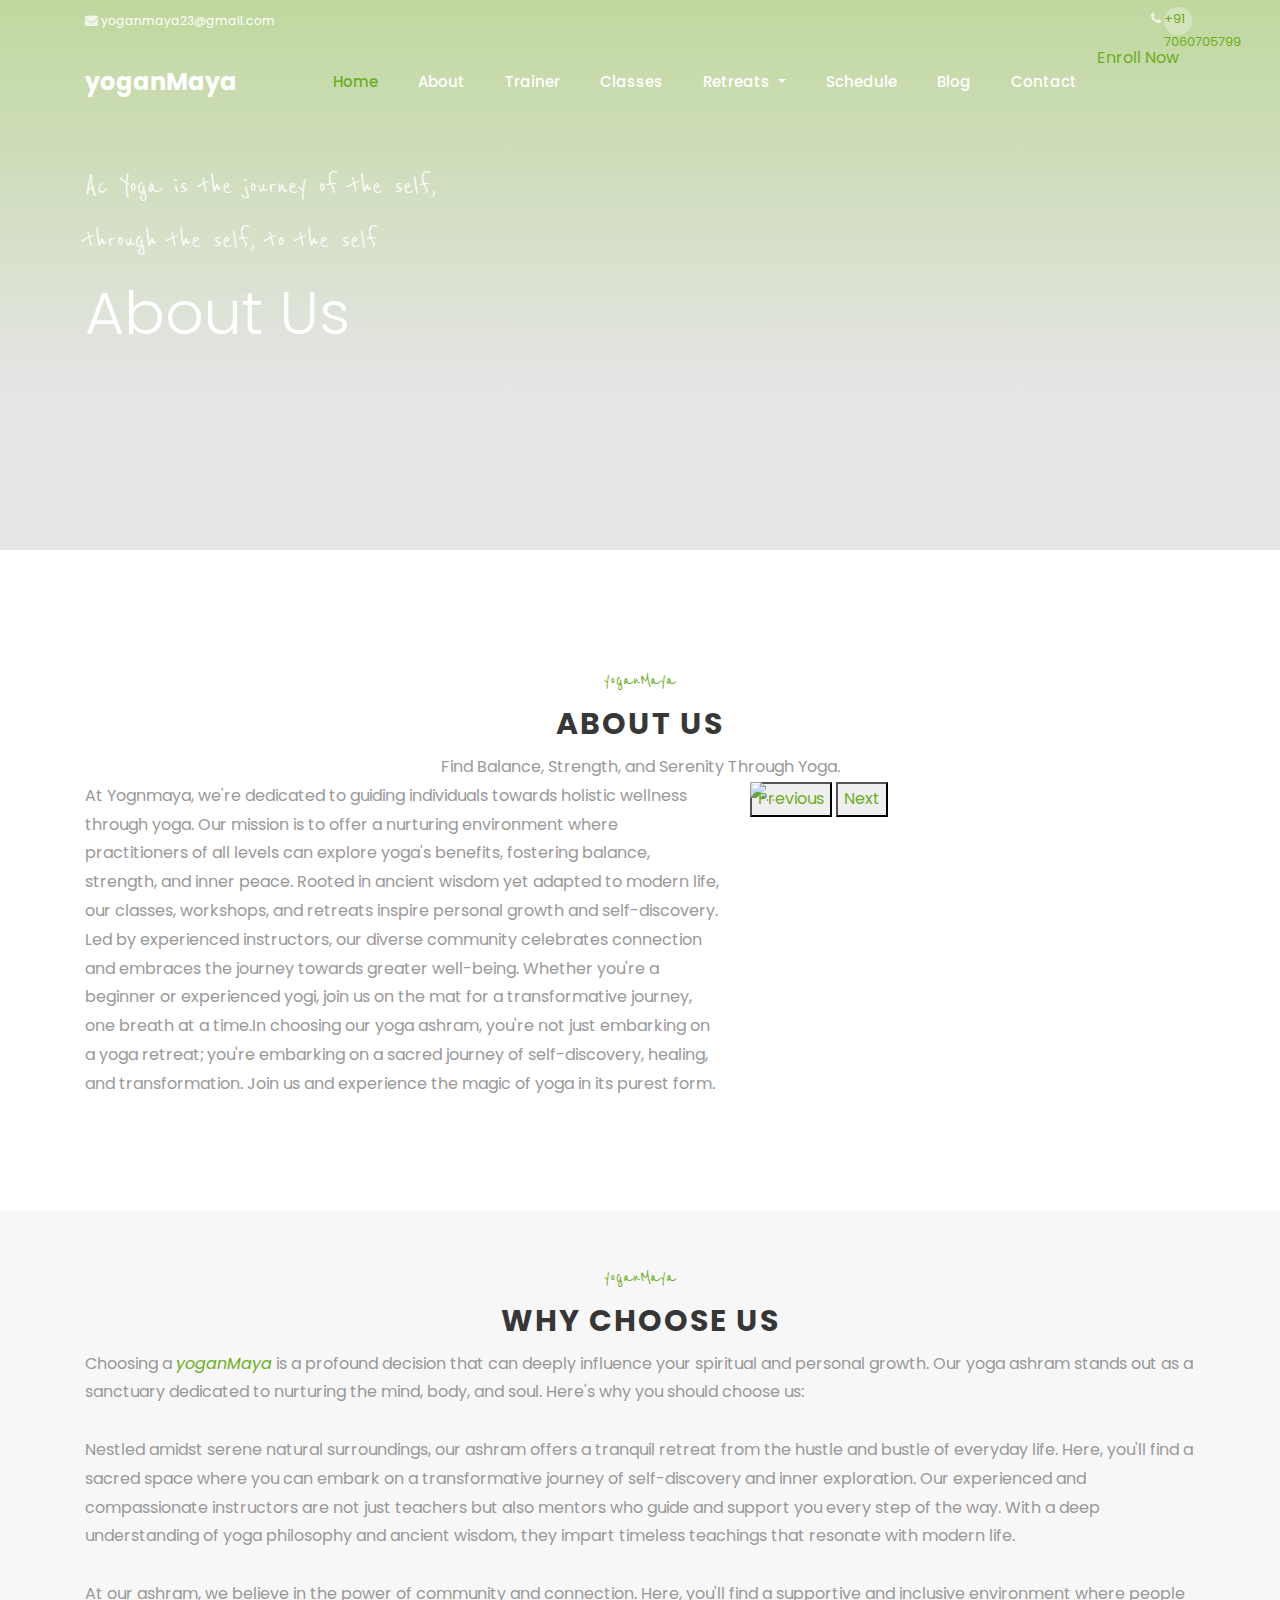
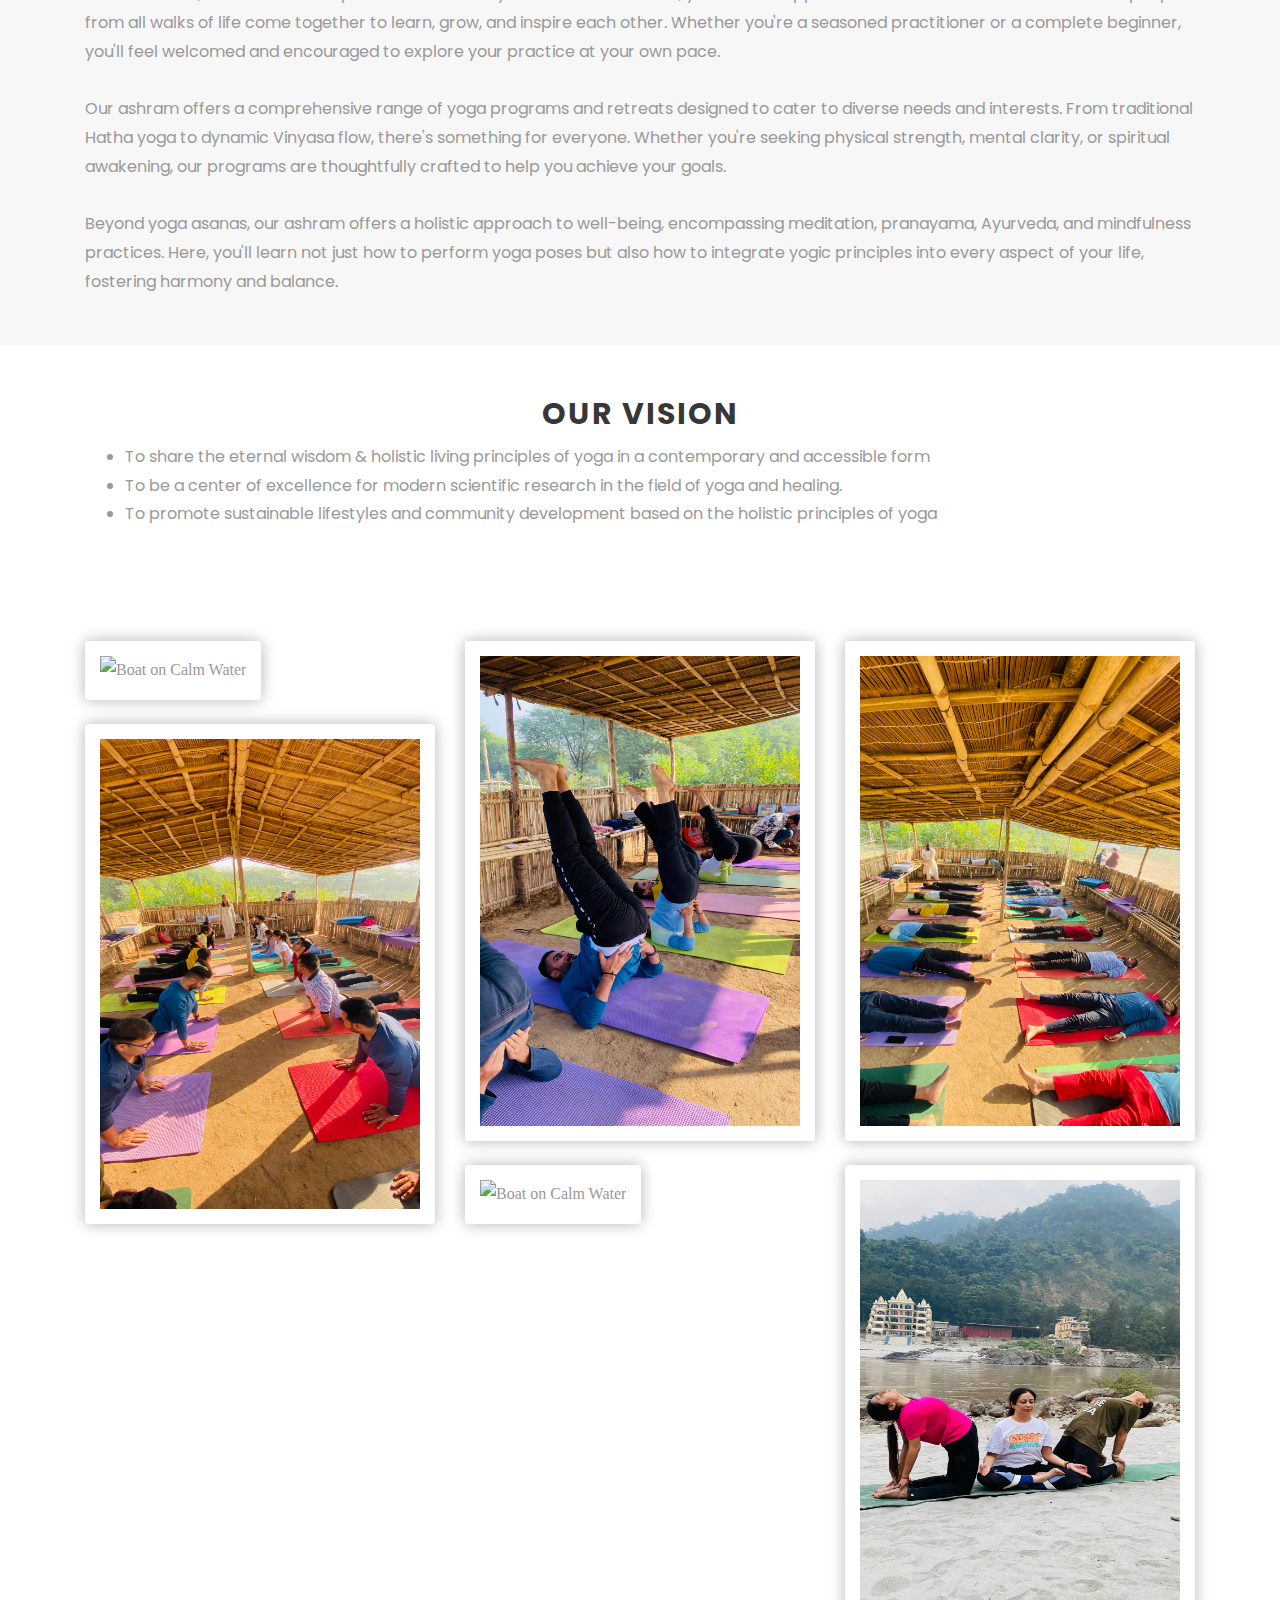
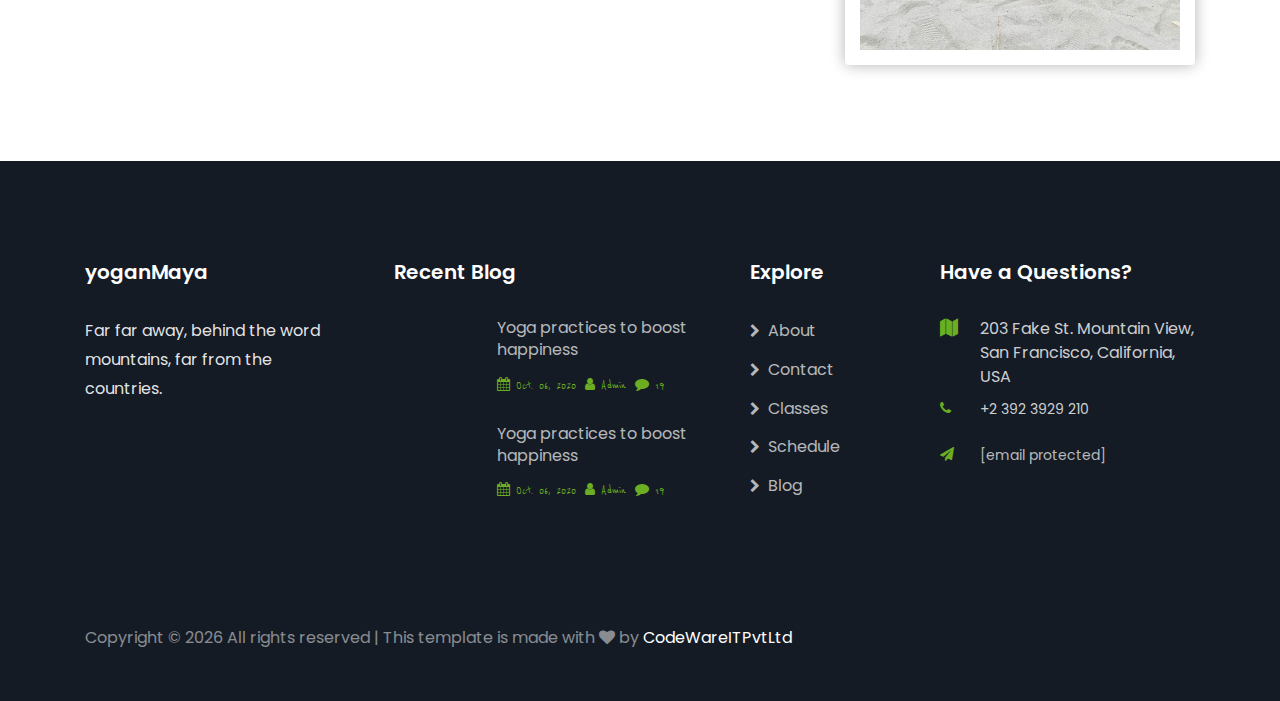
==== yogabest/about.html @ 585cb8f2 "completed about.html" ====
<!DOCTYPE html>
<html lang="en">
   <head>
      <meta charset="UTF-8">
      <title>yoganMaya - Free Bootstrap 4 Template by CodeWareITPvtLtd</title>
      <meta charset="utf-8">
      <meta name="viewport" content="width=device-width, initial-scale=1, shrink-to-fit=no">
      <link href="https://fonts.googleapis.com/css2?family=Poppins:wght@200;400;500;600;700&display=swap" rel="stylesheet">
      <link href="https://fonts.googleapis.com/css2?family=Reenie+Beanie&display=swap" rel="stylesheet">
      <link rel="stylesheet" href="https://stackpath.bootstrapcdn.com/font-awesome/4.7.0/css/font-awesome.min.css">
      <link href="https://cdn.jsdelivr.net/npm/bootstrap@5.1.3/dist/css/bootstrap.min.css" rel="stylesheet" integrity="sha384-1BmE4kWBq78iYhFldvKuhfTAU6auU8tT94WrHftjDbrCEXSU1oBoqyl2QvZ6jIW3" crossorigin="anonymous">
      <script src="https://cdn.jsdelivr.net/npm/bootstrap@5.1.3/dist/js/bootstrap.bundle.min.js" integrity="sha384-ka7Sk0Gln4gmtz2MlQnikT1wXgYsOg+OMhuP+IlRH9sENBO0LRn5q+8nbTov4+1p" crossorigin="anonymous"></script>
      <link rel="stylesheet" href="css/animate.css">
      <link rel="stylesheet" href="css/owl.carousel.min.css">
      <link rel="stylesheet" href="css/owl.theme.default.min.css">
      <link rel="stylesheet" href="css/magnific-popup.css">
      <link rel="stylesheet" href="css/flaticon.css">
      <link rel="stylesheet" href="css/style.css">
      <link rel="stylesheet" href="css/contact.css">
      <style>
        .gallery{
	font-family: serif;
}
.gallery img{
  background: #fff;
  padding: 15px;
  width: 100%;
  height: 500px;
  box-shadow: 0px 0px 15px rgba(0,0,0,0.3);
  cursor: pointer;
}
#gallery-popup .modal-img{
  width: 100%;
}
      </style>
   </head>
   <body>
      <div class="wrap">
         <div class="container">
            <div class="row justify-content-between">
               <div class="col-12 col-md d-flex align-items-center">
                  <p class="mb-0 phone"><span class="mailus"><i class="fa fa-envelope" aria-hidden="true"></i></span> <a href="#" class="fw-large"><span class="__cf_email__ " data-cfemail="67020a060e0b14060a170b0227020a060e0b4904080a"> yoganmaya23@gmail.com</span></a></p>
               </div>
               <div class="col-12 col-md d-flex justify-content-md-end">
                  <div class="social-media">
                     <p class="mb-0 d-flex">
                        <span class="mailus"><i class="fa fa-phone " aria-hidden="true" pt-2></i> </span><a href="#"> +91 7060705799</a>
                     </p>
                  </div>
               </div>
            </div>
         </div>
      </div>
      <nav class="navbar navbar-expand-lg navbar-dark ftco_navbar bg-dark ftco-navbar-light" id="ftco-navbar">
         <div class="container">
            <a class="navbar-brand" href="index.html">yoganMaya</a>
            <button class="navbar-toggler" type="button" data-toggle="collapse" data-target="#ftco-nav" aria-controls="ftco-nav" aria-expanded="false" aria-label="Toggle navigation">
            <span class="fa fa-bars"></span> Menu
            </button>
            <div class="collapse navbar-collapse" id="ftco-nav">
               <ul class="navbar-nav ml-auto">
                  <li class="nav-item active"><a href="index.html" class="nav-link">Home</a></li>
                  <li class="nav-item"><a href="about.html" class="nav-link">About</a></li>
                  <li class="nav-item"><a href="trainer.html" class="nav-link">Trainer</a></li>
                  <li class="nav-item"><a href="classes.html" class="nav-link">Classes</a></li>
                  <li class="nav-item dropdown">
                     <a class="nav-link dropdown-toggle" href="ayurvedic.html" id="navbarDropdown" role="button" data-toggle="dropdown" aria-haspopup="true" aria-expanded="false">
                     Retreats
                     </a>
                     <div class="dropdown-menu" aria-labelledby="navbarDropdown">
                        <a class="dropdown-item" href="#">Yoga and Ayurvedic Detoxificaton Retreat</a>
                        <a class="dropdown-item" href="anti.html">Yoga and Anti-Stress Retreat</a>
                     </div>
                  </li>
                  <li class="nav-item"><a href="schedule.html" class="nav-link">Schedule</a></li>
                  <li class="nav-item"><a href="blog.html" class="nav-link">Blog</a></li>
                  <li class="nav-item"><a href="contact.html" class="nav-link">Contact</a></li>
                  <li class="nav-item" ><a href="enroll.html" class="enroll-button">Enroll Now</a></li>
               </ul>
            </div>
         </div>
      </nav>
      <section class="hero-wrap" style="background-image:  url('images/background1.jpg');height: 550px; background-size:cover; background-position: center center;">
         <div class="overlay"></div>
         <div class="overlay-2"></div>
         <div class="container">
                <div class="row no-gutters slider-text js-fullheight" style="padding-top: 10%;" data-scrollax-parent="true">
                        <div class="pt-" >
                            <span class="subheading pt-5" style="font-size: 30px;" >Ac Yoga is the journey of the self,<br> through the self, to the self</span>
                            <h1 class="text-white fw-500" >About Us</h1>
                            <p class=""></p>
                        </div>
                </div>
         </div>
         </div>
      </section>
      <section class="ftco-section" >
            <div class="container">
                <div class="heading-section text-center justify-content-between">
                    <span class="heading-section subheading ">yoganMaya</span>
                    <h2 class="text-center text-capitalize">About Us</h2>
                    <span>Find Balance, Strength, and Serenity Through Yoga.</span>
                 </div>
                <div class="row mt-4" >
                    <div class="col-md-7">
                        <div class="content">
                            At Yognmaya, we're dedicated to guiding individuals towards holistic wellness through yoga. Our mission is to offer a nurturing environment where practitioners of all levels can explore yoga's benefits, fostering balance, strength, and inner peace. Rooted in ancient wisdom yet adapted to modern life, our classes, workshops, and retreats inspire personal growth and self-discovery. Led by experienced instructors, our diverse community celebrates connection and embraces the journey towards greater well-being. Whether you're a beginner or experienced yogi, join us on the mat for a transformative journey, one breath at a time.In choosing our yoga ashram, you're not just embarking on a yoga retreat; you're embarking on a sacred journey of self-discovery, healing, and transformation. Join us and experience the magic of yoga in its purest form.
                        </div>
                    </div>
                    <div class="col-md-5">
                        <div id="carouselExampleControls" class="carousel slide" data-bs-ride="carousel">
                            <div class="carousel-inner">
                              <div class="carousel-item active">
                                <img src="images/about-img5.jpg" class="d-block w-100" alt="...">
                              </div>
                              <div class="carousel-item">
                                <img src="images/outdoor.jpg" class="d-block w-100" alt="...">
                              </div>
                              <div class="carousel-item">
                                <img src="images/about-5.jpg" class="d-block w-100" alt="...">
                              </div>
                            </div>
                            <button class="carousel-control-prev" type="button" data-bs-target="#carouselExampleControls" data-bs-slide="prev">
                              <span class="carousel-control-prev-icon" aria-hidden="true"></span>
                              <span class="visually-hidden">Previous</span>
                            </button>
                            <button class="carousel-control-next" type="button" data-bs-target="#carouselExampleControls" data-bs-slide="next">
                              <span class="carousel-control-next-icon" aria-hidden="true"></span>
                              <span class="visually-hidden">Next</span>
                            </button>
                          </div>
                    </div>
                </div>
            </div>
      </section>
      <section class="why-choose py-5" style="background-color: #f7f7f7;">
        <div class="container">
        <div class="heading-section text-center justify-content-between">
            <span class="heading-section subheading ">yoganMaya</span>
            <h2 class="text-center text-capitalize">Why Choose Us</h2>
         </div>
         <div class="content mt-3">
            <span>Choosing a <span style="color: #6cae22; font-style: italic;">yoganMaya</span> is a profound decision that can deeply influence your spiritual and personal growth. Our yoga ashram stands out as a sanctuary dedicated to nurturing the mind, body, and soul. Here's why you should choose us:</span><br><br>
            <span>Nestled amidst serene natural surroundings, our ashram offers a tranquil retreat from the hustle and bustle of everyday life. Here, you'll find a sacred space where you can embark on a transformative journey of self-discovery and inner exploration. Our experienced and compassionate instructors are not just teachers but also mentors who guide and support you every step of the way. With a deep understanding of yoga philosophy and ancient wisdom, they impart timeless teachings that resonate with modern life.</span><br><br>
            <span>
                At our ashram, we believe in the power of community and connection. Here, you'll find a supportive and inclusive environment where people from all walks of life come together to learn, grow, and inspire each other. Whether you're a seasoned practitioner or a complete beginner, you'll feel welcomed and encouraged to explore your practice at your own pace.
            </span><br><br>
            <span>
                Our ashram offers a comprehensive range of yoga programs and retreats designed to cater to diverse needs and interests. From traditional Hatha yoga to dynamic Vinyasa flow, there's something for everyone. Whether you're seeking physical strength, mental clarity, or spiritual awakening, our programs are thoughtfully crafted to help you achieve your goals.
            </span><br><br>
            <span>
                Beyond yoga asanas, our ashram offers a holistic approach to well-being, encompassing meditation, pranayama, Ayurveda, and mindfulness practices. Here, you'll learn not just how to perform yoga poses but also how to integrate yogic principles into every aspect of your life, fostering harmony and balance.
            </span>
        </div>
         </div>
      </section>
      <section class="our-vision py-5">
        <div class="container">
            <div class="heading-section text-center justify-content-between">
                <h2 class="text-center text-capitalize">Our Vision</h2>
             </div>
             <div class="content mt-4">
                <ul>
                    <li>To share the eternal wisdom & holistic living principles of yoga in a contemporary and accessible form</li>
                    <li>To be a center of excellence for modern scientific research in the field of yoga and healing.</li>
                    <li>To promote sustainable lifestyles and community development based on the holistic principles of yoga</li>
                </ul>
             </div>
        </div>
      </section>
      <section class="gallery py-5">
        <div class="container">
 <!-- Gallery -->
 <div class="row">
    <div class="col-lg-4 col-md-12 mb-4 mb-lg-0">
       <img
          src="NewImages/IMG_2981.PNG"
          class="w-100 shadow-1-strong rounded mb-4 gallery-item"
          alt="Boat on Calm Water"
          />
       <img
          src="NewImages/IMG_5387.jpg"
          class="w-100 shadow-1-strong rounded mb-4 gallery-item"
          alt="Wintry Mountain Landscape"
          />
    </div>
    <div class="col-lg-4 mb-4 mb-lg-0">
       <img
          src="NewImages/IMG_5408.jpg"
          class="w-100 shadow-1-strong rounded mb-4 gallery-item"
          alt="Mountains in the Clouds"
          />
       <img
          src="NewImages/IMG_3042.PNG"
          class="w-100 shadow-1-strong rounded mb-4 gallery-item"
          alt="Boat on Calm Water"
          />
    </div>
    <div class="col-lg-4 mb-4 mb-lg-0">
       <img
          src="NewImages/IMG_5419.jpg"
          class="w-100 shadow-1-strong rounded mb-4 gallery-item"
          alt="Waves at Sea"
          />
       <img
          src="NewImages/IMG_4468.jpg"
          class="w-100 shadow-1-strong rounded mb-4 gallery-item"
          alt="Yosemite National Park"
          />
    </div>
 </div>
 <!-- Gallery -->
</div>
</div>
<!-- Modal -->
<!-- Modal -->
<div class="modal fade" id="gallery-popup" tabindex="-1" aria-labelledby="exampleModalLabel" aria-hidden="true">
<div class="modal-dialog modal-dialog-centered modal-lg">
<div class="modal-content">
<div class="modal-header">
<!-- <h5 class="modal-title" id="exampleModalLabel">Modal title</h5> -->
<button type="button" class="btn-close" data-bs-dismiss="modal" aria-label="Close"></button>
</div>
<div class="modal-body">
<img src="images/1.jpg" class="modal-img" alt="Modal Image">
</div>
</div>
</div>
</div>
<script type="text/javascript">
    document.addEventListener("click",function (e){
      if(e.target.classList.contains("gallery-item")){
         const src = e.target.getAttribute("src");
         document.querySelector(".modal-img").src = src;
         const myModal = new bootstrap.Modal(document.getElementById('gallery-popup'));
         myModal.show();
      }
    })
 </script>
 </div>
      </section>
      <footer class="ftco-footer">
        <div class="container">
            <div class="row mb-5 justify-content-between">
                <div class="col-sm-12 col-md">
                    <div class="ftco-footer-widget mb-4">
                        <h2 class="ftco-heading-2 logo"><a href="#">yoganMaya</a></h2>
                        <p>Far far away, behind the word mountains, far from the countries.</p>
                        <ul class="ftco-footer-social list-unstyled mt-2">
                            <li class="ftco-animate"><a href="#"><span class="fa fa-twitter"></span></a></li>
                            <li class="ftco-animate"><a href="#"><span class="fa fa-facebook"></span></a></li>
                            <li class="ftco-animate"><a href="#"><span class="fa fa-instagram"></span></a></li>
                        </ul>
                    </div>
                </div>
                <div class="col-sm-12 col-md-4">
                    <div class="ftco-footer-widget mb-4 ml-md-4">
                        <h2 class="ftco-heading-2">Recent Blog</h2>
                        <div class="block-21 mb-4 d-flex">
                            <a class="img mr-4 rounded" style="background-image: url(images/image_1.jpg);"></a>
                            <div class="text">
                                <h3 class="heading"><a href="#">Yoga practices to boost happiness</a></h3>
                                <div class="meta">
                                    <div><a href="#"><span class="fa fa-calendar"></span> Oct. 06, 2020</a></div>
                                    <div><a href="#"><span class="fa fa-user"></span> Admin</a></div>
                                    <div><a href="#"><span class="fa fa-comment"></span> 19</a></div>
                                </div>
                            </div>
                        </div>
                        <div class="block-21 mb-4 d-flex">
                            <a class="img mr-4 rounded" style="background-image: url(images/image_2.jpg);"></a>
                            <div class="text">
                                <h3 class="heading"><a href="#">Yoga practices to boost happiness</a></h3>
                                <div class="meta">
                                    <div><a href="#"><span class="fa fa-calendar"></span> Oct. 06, 2020</a></div>
                                    <div><a href="#"><span class="fa fa-user"></span> Admin</a></div>
                                    <div><a href="#"><span class="fa fa-comment"></span> 19</a></div>
                                </div>
                            </div>
                        </div>
                    </div>
                </div>
                <div class="col-sm-12 col-md-2">
                    <div class="ftco-footer-widget mb-4">
                        <h2 class="ftco-heading-2">Explore</h2>
                        <ul class="list-unstyled">
                            <li><a href="#"><span class="fa fa-chevron-right mr-2"></span>About</a></li>
                            <li><a href="#"><span class="fa fa-chevron-right mr-2"></span>Contact</a></li>
                            <li><a href="#"><span class="fa fa-chevron-right mr-2"></span>Classes</a></li>
                            <li><a href="#"><span class="fa fa-chevron-right mr-2"></span>Schedule</a></li>
                            <li><a href="#"><span class="fa fa-chevron-right mr-2"></span>Blog</a></li>
                        </ul>
                    </div>
                </div>
                <div class="col-sm-12 col-md">
                    <div class="ftco-footer-widget mb-4">
                        <h2 class="ftco-heading-2">Have a Questions?</h2>
                        <div class="block-23 mb-3">
                            <ul>
                                <li><span class="icon fa fa-map marker"></span><span class="text">203 Fake St. Mountain View, San Francisco, California, USA</span></li>
                                <li><a href="#"><span class="icon fa fa-phone"></span><span class="text">+2 392 3929 210</span></a></li>
                                <li><a href="#"><span class="icon fa fa-paper-plane pr-4"></span><span class="text"><span class="__cf_email__" data-cfemail="1e777078715e67716b6c7a71737f7770307d7173">[email&#160;protected]</span></span></a></li>
                            </ul>
                        </div>
                    </div>
                </div>
            </div>
        </div>
        <div class="container-fluid px-0 py-5 bg-black">
            <div class="container">
                <div class="row">
                    <div class="col-md-12">
                        <p class="mb-0" style="color: rgba(255,255,255,.5);">
                            Copyright &copy;
                            <script data-cfasync="false" src="/cdn-cgi/scripts/5c5dd728/cloudflare-static/email-decode.min.js"></script>
                            <script>
                                document.write(new Date().getFullYear());
                            </script> All rights reserved | This template is made with <i class="fa fa-heart color-danger" aria-hidden="true"></i> by <a href="https://CodeWareITPvtLtd.com" target="_blank" rel="nofollow noopener">CodeWareITPvtLtd</a>
                        </p>
                    </div>
                </div>
            </div>
        </div>
    </footer>
    <script src="https://cdn.jsdelivr.net/npm/bootstrap@5.0.0-beta3/dist/js/bootstrap.bundle.min.js"></script>

   </body>
</html>
---- yogabest/css/contact.css ----
.contact-form input[type=text], .select-dropdown{
    border-radius: 20px;
}
.contact-form ::placeholder
{
    color:#4c4c4c !important ;
}
    .btn {
        margin-top: 10px;
        background-color: #6cae22;
        color: white;
        padding: 10px 24px;
        border: none;
        border-radius: 25px;
        font-size: 15px;
        font-weight: 500;
        cursor: pointer;
        text-decoration: none;
        display: inline-block;
        letter-spacing: 1px;
        line-height: auto;
        transition: all 0.3s ease 0s;
    }
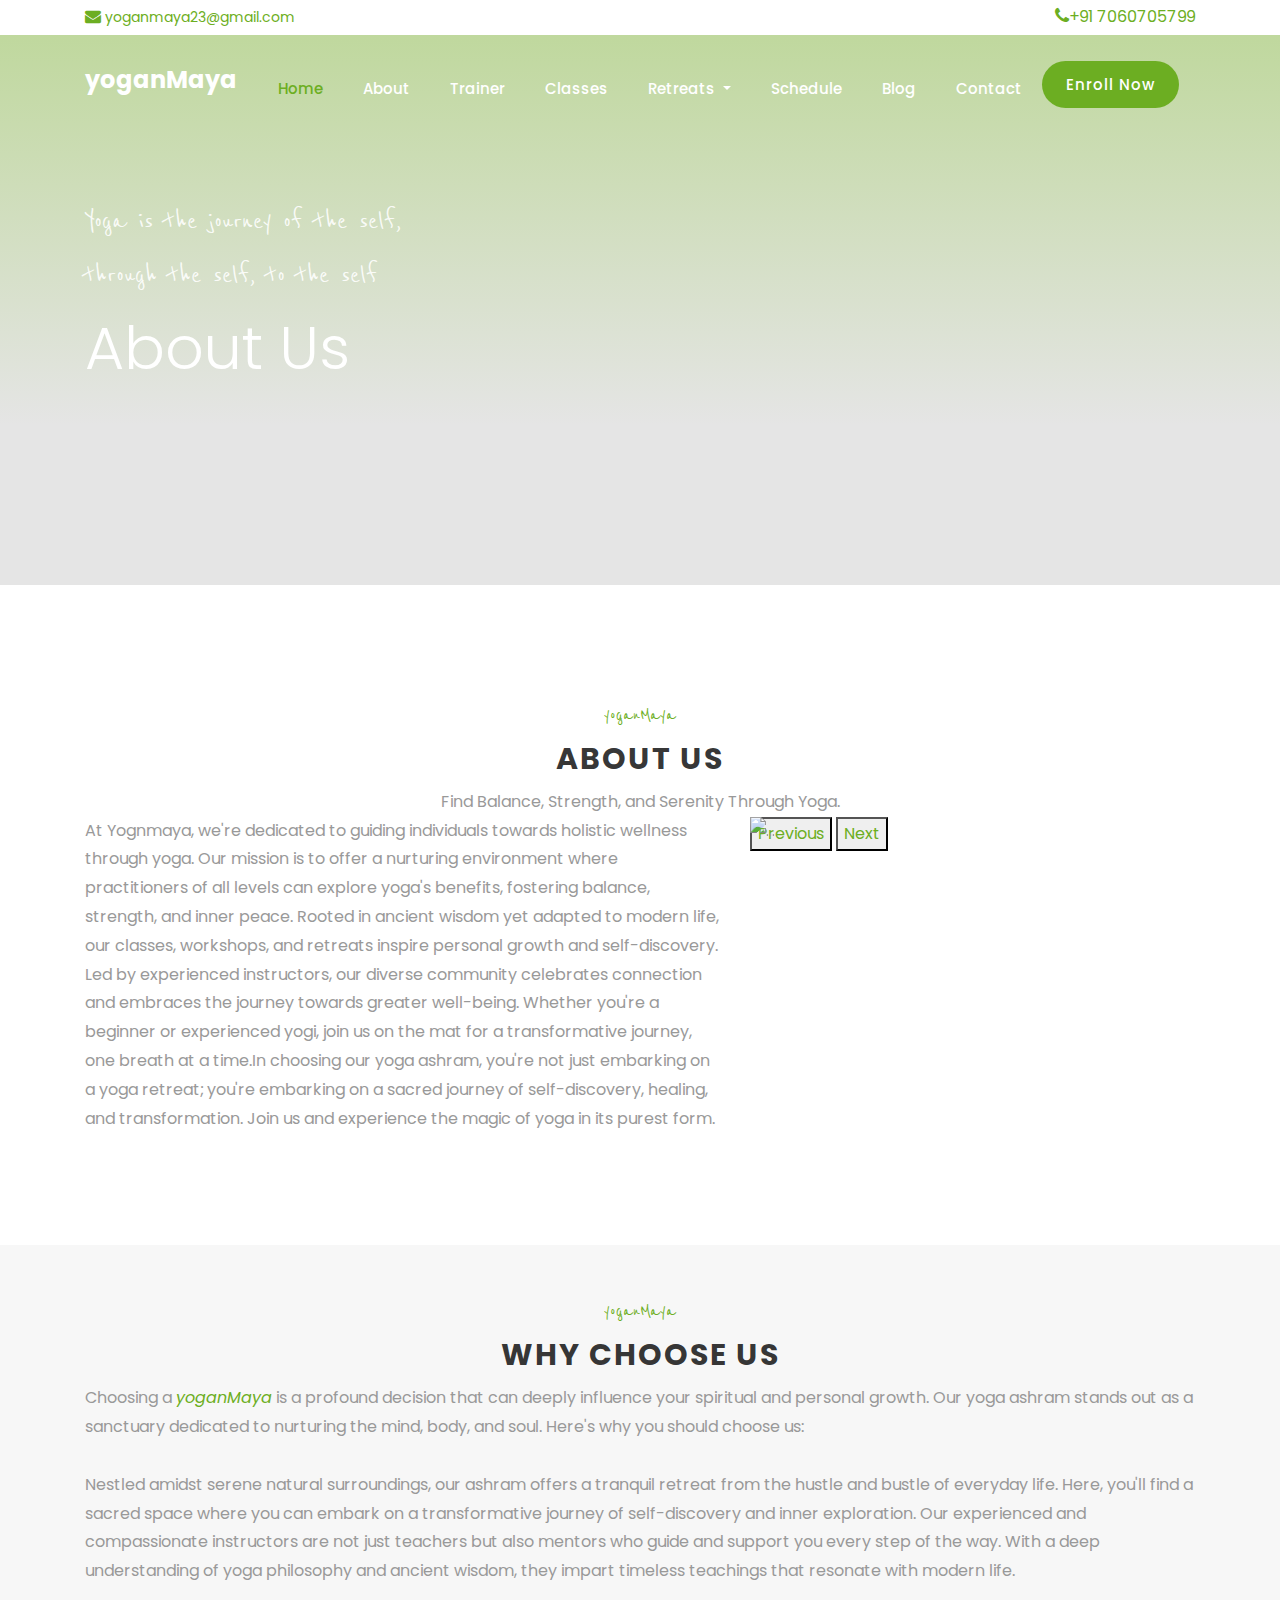
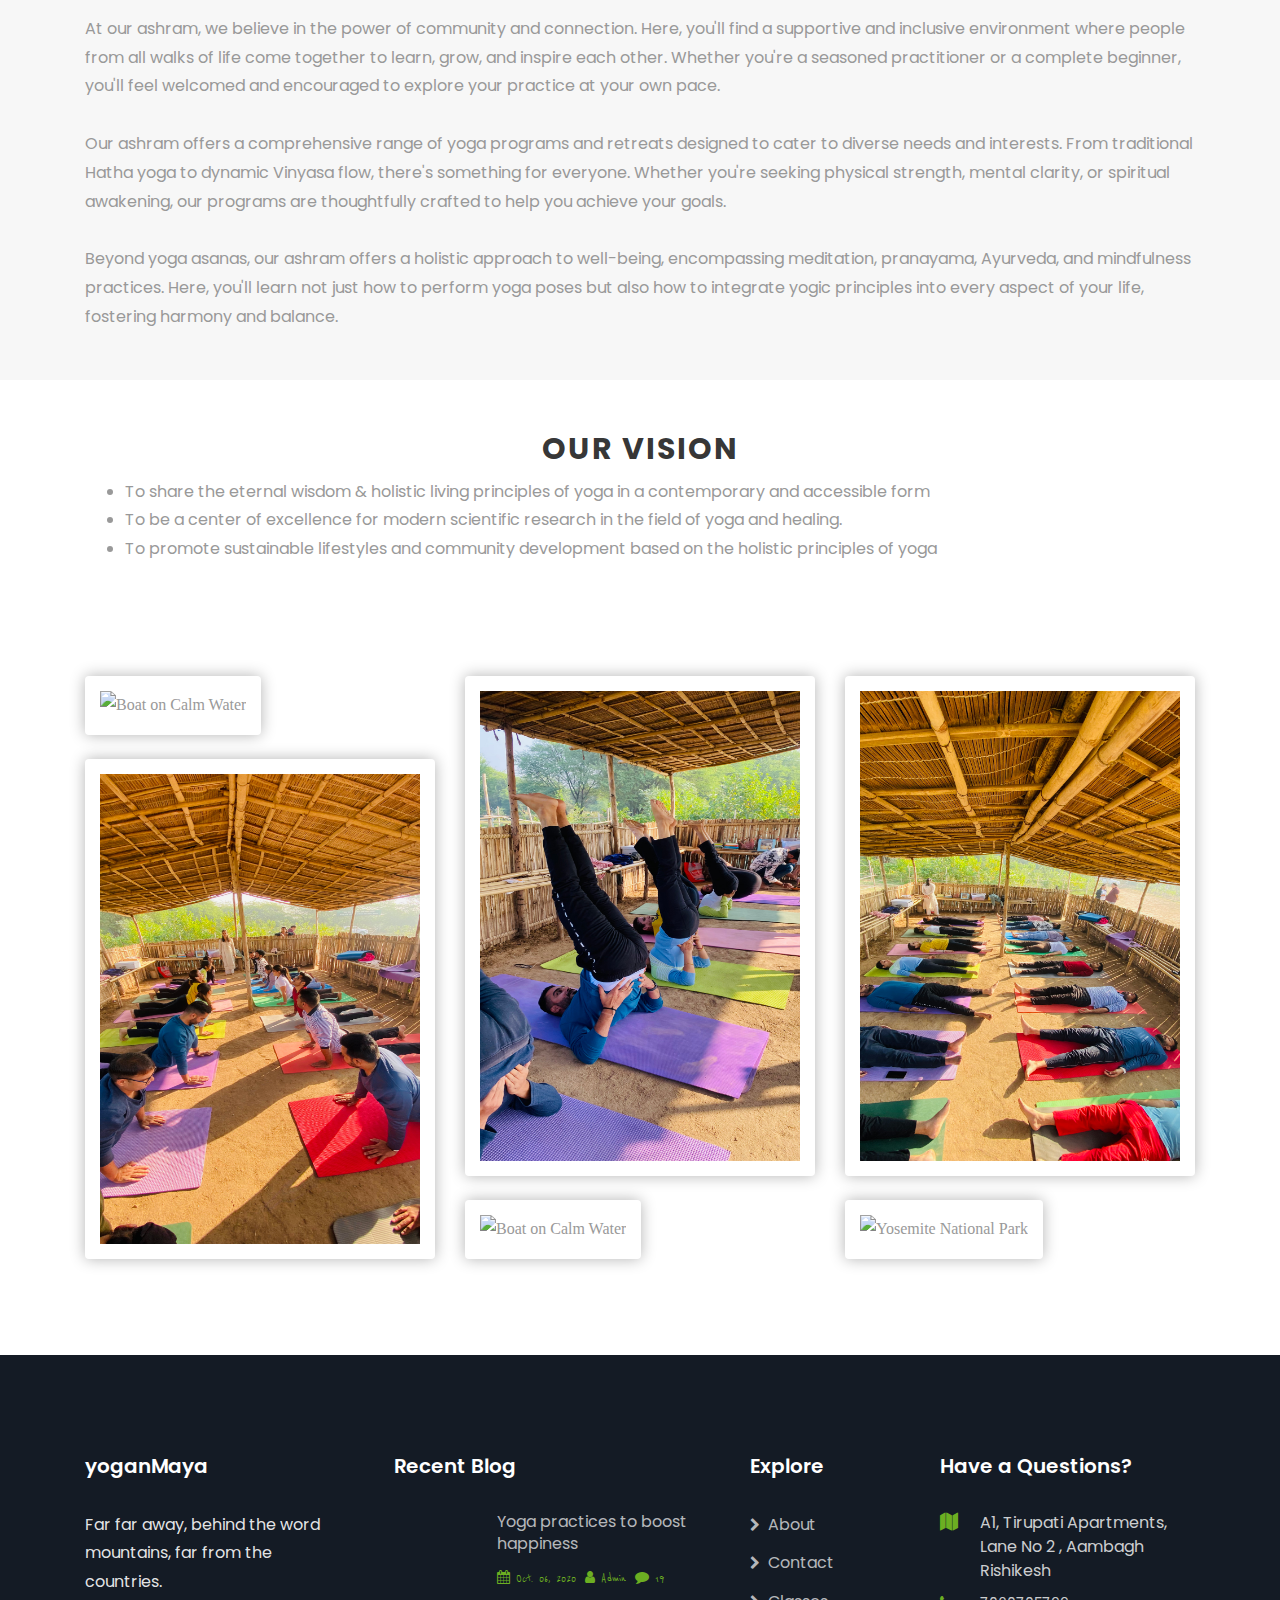
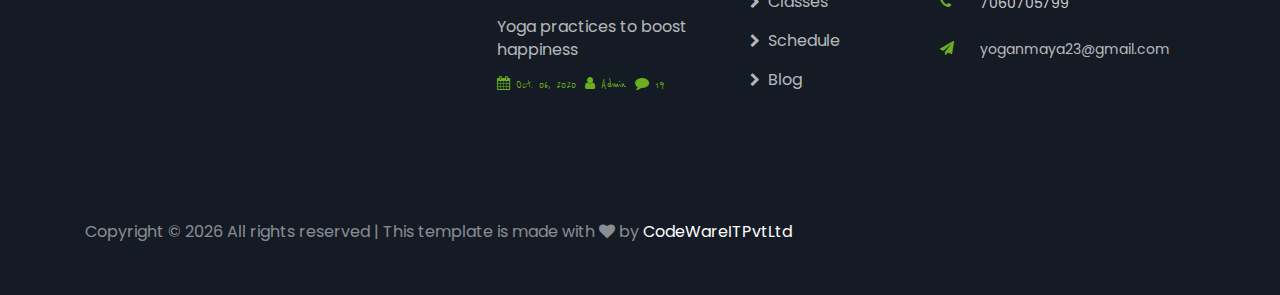
==== commit 67383bd8: "Merge 6c17d3571813dba7b75033f9b279502075d4a010 into 783fa8bfa25c8cde5c21d42b80bda87cab977622" ====
--- a/yogabest/about.html
+++ b/yogabest/about.html
@@ -52,41 +52,41 @@
          </div>
       </div>
       <nav class="navbar navbar-expand-lg navbar-dark ftco_navbar bg-dark ftco-navbar-light" id="ftco-navbar">
-         <div class="container">
+        <div class="container">
             <a class="navbar-brand" href="index.html">yoganMaya</a>
             <button class="navbar-toggler" type="button" data-toggle="collapse" data-target="#ftco-nav" aria-controls="ftco-nav" aria-expanded="false" aria-label="Toggle navigation">
-            <span class="fa fa-bars"></span> Menu
-            </button>
+<span class="fa fa-bars"></span> Menu
+</button>
             <div class="collapse navbar-collapse" id="ftco-nav">
-               <ul class="navbar-nav ml-auto">
-                  <li class="nav-item active"><a href="index.html" class="nav-link">Home</a></li>
-                  <li class="nav-item"><a href="about.html" class="nav-link">About</a></li>
-                  <li class="nav-item"><a href="trainer.html" class="nav-link">Trainer</a></li>
-                  <li class="nav-item"><a href="classes.html" class="nav-link">Classes</a></li>
-                  <li class="nav-item dropdown">
-                     <a class="nav-link dropdown-toggle" href="ayurvedic.html" id="navbarDropdown" role="button" data-toggle="dropdown" aria-haspopup="true" aria-expanded="false">
-                     Retreats
-                     </a>
-                     <div class="dropdown-menu" aria-labelledby="navbarDropdown">
-                        <a class="dropdown-item" href="#">Yoga and Ayurvedic Detoxificaton Retreat</a>
-                        <a class="dropdown-item" href="anti.html">Yoga and Anti-Stress Retreat</a>
-                     </div>
-                  </li>
-                  <li class="nav-item"><a href="schedule.html" class="nav-link">Schedule</a></li>
-                  <li class="nav-item"><a href="blog.html" class="nav-link">Blog</a></li>
-                  <li class="nav-item"><a href="contact.html" class="nav-link">Contact</a></li>
-                  <li class="nav-item" ><a href="enroll.html" class="enroll-button">Enroll Now</a></li>
-               </ul>
-            </div>
-         </div>
-      </nav>
+                <ul class="navbar-nav ml-auto">
+                    <li class="nav-item active"><a href="index.html" class="nav-link">Home</a></li>
+                    <li class="nav-item"><a href="about.html" class="nav-link">About</a></li>
+                    <li class="nav-item"><a href="trainer.html" class="nav-link">Trainer</a></li>
+                    <li class="nav-item"><a href="classes.html" class="nav-link">Classes</a></li>
+                    <li class="nav-item dropdown">
+                        <a class="nav-link dropdown-toggle" href="#" id="navbarDropdown" role="button" data-toggle="dropdown" aria-haspopup="true" aria-expanded="false">
+                          Retreats
+                        </a>
+                        <div class="dropdown-menu" aria-labelledby="navbarDropdown">
+                          <a class="dropdown-item" href="ayurvedic.html">Yoga and Ayurvedic Detoxificaton Retreat</a>
+                          <a class="dropdown-item" href="anti.html">Yoga and Anti-Stress Retreat</a>
+                        </div>
+                      </li>
+                    <li class="nav-item"><a href="schedule.html" class="nav-link">Schedule</a></li>
+                    <li class="nav-item"><a href="blog.html" class="nav-link">Blog</a></li>
+                    <li class="nav-item"><a href="contact.html" class="nav-link">Contact</a></li>
+                    <li class="nav-item" ><a href="enroll.html" class="enroll-button">Enroll Now</a></li>
+                </ul>
+            </div>
+        </div>
+    </nav>
       <section class="hero-wrap" style="background-image:  url('images/background1.jpg');height: 550px; background-size:cover; background-position: center center;">
          <div class="overlay"></div>
          <div class="overlay-2"></div>
          <div class="container">
                 <div class="row no-gutters slider-text js-fullheight" style="padding-top: 10%;" data-scrollax-parent="true">
                         <div class="pt-" >
-                            <span class="subheading pt-5" style="font-size: 30px;" >Ac Yoga is the journey of the self,<br> through the self, to the self</span>
+                            <span class="subheading pt-5" style="font-size: 30px;" > Yoga is the journey of the self,<br> through the self, to the self</span>
                             <h1 class="text-white fw-500" >About Us</h1>
                             <p class=""></p>
                         </div>
@@ -117,7 +117,7 @@
                                 <img src="images/outdoor.jpg" class="d-block w-100" alt="...">
                               </div>
                               <div class="carousel-item">
-                                <img src="images/about-5.jpg" class="d-block w-100" alt="...">
+                                <img src="images/about-img7.jpg" class="d-block w-100" alt="...">
                               </div>
                             </div>
                             <button class="carousel-control-prev" type="button" data-bs-target="#carouselExampleControls" data-bs-slide="prev">
@@ -297,9 +297,9 @@
                         <h2 class="ftco-heading-2">Have a Questions?</h2>
                         <div class="block-23 mb-3">
                             <ul>
-                                <li><span class="icon fa fa-map marker"></span><span class="text">203 Fake St. Mountain View, San Francisco, California, USA</span></li>
-                                <li><a href="#"><span class="icon fa fa-phone"></span><span class="text">+2 392 3929 210</span></a></li>
-                                <li><a href="#"><span class="icon fa fa-paper-plane pr-4"></span><span class="text"><span class="__cf_email__" data-cfemail="1e777078715e67716b6c7a71737f7770307d7173">[email&#160;protected]</span></span></a></li>
+                                <li><span class="icon fa fa-map marker"></span><span class="text">A1, Tirupati Apartments, Lane No 2 , Aambagh Rishikesh</span></li>
+                                <li><a href="#"><span class="icon fa fa-phone"></span><span class="text">7060705799</span></a></li>
+                                <li><a href="#"><span class="icon fa fa-paper-plane pr-4"></span><span class="text"><span class="__cf_email__" data-cfemail="1e777078715e67716b6c7a71737f7770307d7173">yoganmaya23@gmail.com</span></span></a></li>
                             </ul>
                         </div>
                     </div>
